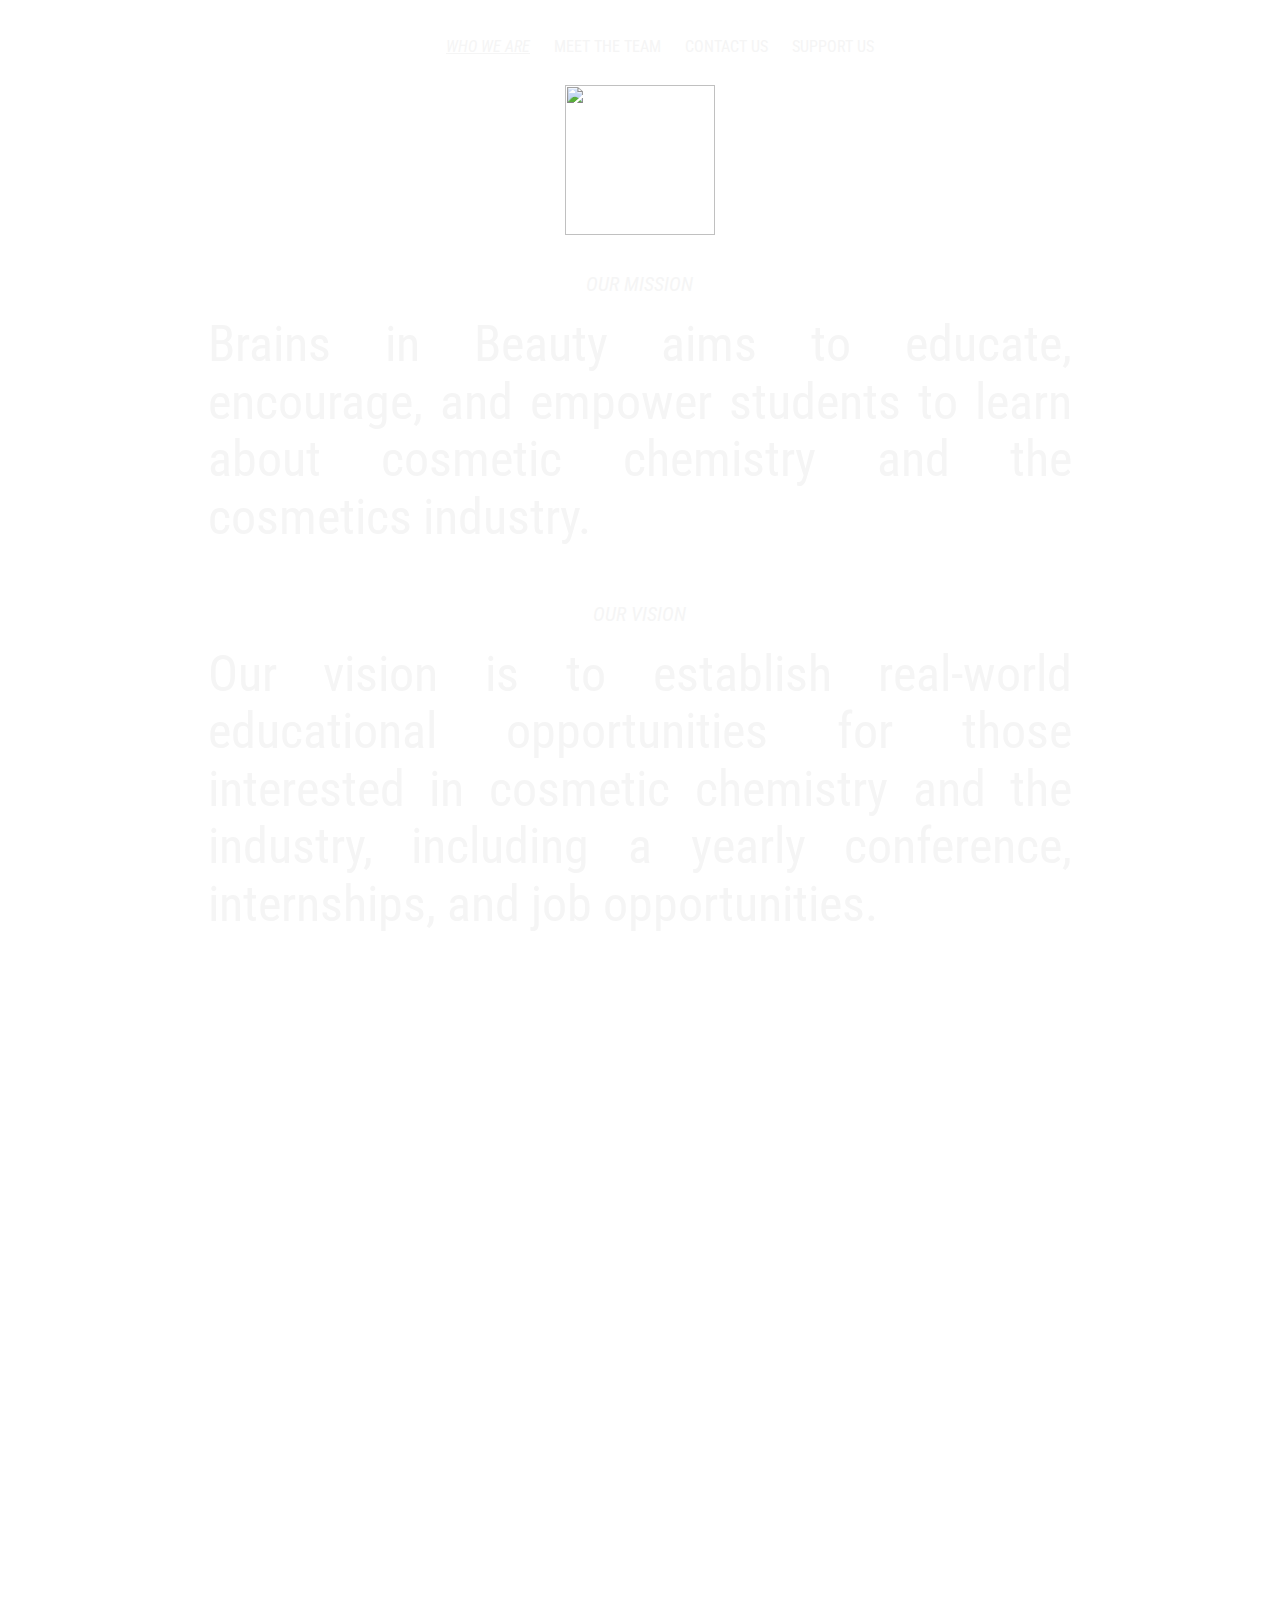
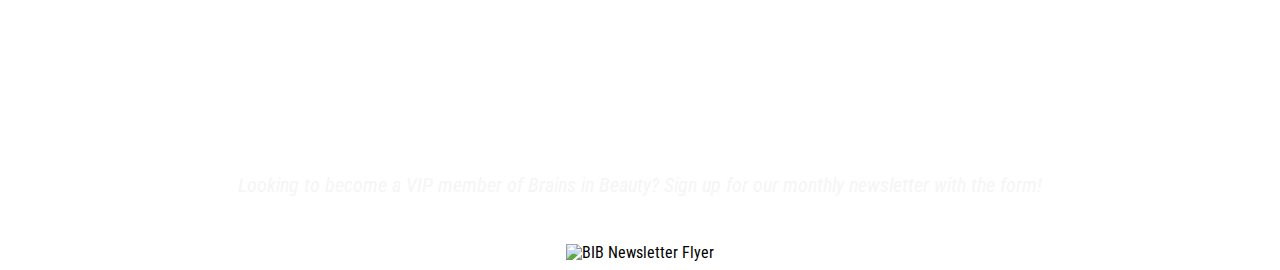
==== index.html @ ec40c1ff "Update index.html" ====
<!DOCTYPE html>
<head>

    <link rel="stylesheet" href="index.css">
    <link rel="stylesheet" href="bib.js">

    <meta charset="utf-8">
    <meta https-equiv="X-UA-Compatible" content="IE=edge,chrome=1">
    <title>Brains in Beauty</title>
    <meta name="description" content="Welcome to Brains in Beauty! Learn about cosmetic chemistry, the intersection between beauty and STEM, through our daily Instagram posts and other events." />
    <meta name="viewport" content="width=device-width, initial-scale=1, shrink-to-fit=no"/>
    <link rel="shortcut icon" href="https://i.pinimg.com/originals/32/4b/c8/324bc8eb2591b2b7aa3a9f1c256a3224.png"/>

    <link href="https://fonts.googleapis.com/css2?family=Roboto+Condensed:wght@300&display=swap" rel="stylesheet">

</head>

<body>

    <nav class="bottomNav" id="footer">
        <div class="center">
        <ul class="nav">
            <li><a class="active" href="#"><i><u>WHO WE ARE</i></u></a></li>
            <li><a href="meet-the-team.html">MEET THE TEAM</a></li>
<!--            <li><a href="events.html">EVENTS</a></li>-->
            <li><a href="contact.html">CONTACT US</a></li>
<!--             <li><a href="conference.html">CONFERENCE</a></li>  -->
            <li><a href="https://secure.givelively.org/donate/hackplus/brains-in-beauty" target="_blank" rel="noopener noreferrer">SUPPORT US</a></li>
          </ul>
        </div>
        </nav>

        <br>

        <div class="logo">
    <img src="https://i.pinimg.com/originals/7a/f0/b4/7af0b48e9fd006c48b57012f2252f63b.png" width="150" height="150">
</div>

    <div class="center2">
<br>
<div class=a>OUR MISSION</div>
    <div class=b>Brains in Beauty aims to educate, encourage, and empower students to learn about cosmetic chemistry and the cosmetics industry.</div><br><br>
    <div class=a>OUR VISION</div>
<div class=b>Our vision is to establish real-world educational opportunities for those interested in cosmetic chemistry and the industry, including a yearly conference, internships, and job opportunities.</div>

    </div>
    </div>
            <br>
            <br>
            <br>
            
    <div class="center3">

            
<p style="text-align: center;">
    <iframe src="https://docs.google.com/forms/d/e/1FAIpQLSfW_myFhr6chn6Lq3Cwmq552HHbUvUGpaI_oLFhipHFAgDVgA/viewform?embedded=true" width="600" height="682" frameborder="0" marginheight="0" marginwidth="0">Loading…</iframe>
        </p>
                <br>
                <br>           
            <div class=a>Looking to become a VIP member of Brains in Beauty? Sign up for our monthly newsletter with the form!</div>
                <br>
                <br>  
          
        <img src="https://i.pinimg.com/originals/e6/03/d7/e603d74979b2d8a4e59b5f4553f53e96.png?epik=dj0yJnU9UnlrZ2FMUlRleEJCU0Zhb1lpZ2FZNWhIeHNfTGZVX3ImcD0wJm49Wm5xb3RqUGVIQWEyUnVDV29EX2ZhQSZ0PUFBQUFBR0FhYWlj" alt="BIB Newsletter Flyer" width="600">

    </div>
</div>

      <script>
        function toggleNav() {
           var x = document.getElementsByTagName("nav")[0];
           if (x.className === "bottomNav") {
              x.className += " openNav";
           } else {
              x.className = "bottomNav";
           }
        }
        document.querySelector(".hamburger").addEventListener("click", toggleNav);
        </script>

<div class='embedsocial-instagram' data-ref="e9bfa2068ca4156b56351e6bf667d1aaae953242"></div><script>(function(d, s, id){var js; if (d.getElementById(id)) {return;} js = d.createElement(s); js.id = id; js.src = "https://embedsocial.com/embedscript/in.js"; d.getElementsByTagName("head")[0].appendChild(js);}(document, "script", "EmbedSocialInstagramScript"));</script>
<!--

<div id="list-builder"></div>
<div id="popup-box">
    <img src="https://images.edexlive.com/images/FrontEnd/images/close_btn.png" id="popup-close" />
    <div id="popup-box-content">
        <div id="big-text">
            <h2>Sign Up to Become a Brains in Beauty VIP Member Today!</h1>
        </div>
        <p>
            Be the first to hear about upcoming workshops, story takeovers, games, and more!
        </p>
        <form id="popup-form" action="https://email_list_service_api.com">
            <input type="hidden" name="list" value="key_list_etc" />
            <input type="text" name="name" placeholder="Full Name" />
            <input type="text" name="email" placeholder="Email Address" />
            <button type="button" name="subscribe">Subscribe</button>
        </form>
    </div>
</div>

-->

<script src="http://code.jquery.com/jquery-3.3.1.min.js"></script>
<script src="list-builder.js"></script>
---- index.css ----
html {
    line-height: 1.15; /* 1 */
    -webkit-text-size-adjust: 100%; /* 2 */
  }
  
body {
    font-family: 'Roboto Condensed', sans-serif;
    background-image: url('https://i.imgur.com/SW4bAV7.jpg');
    background-repeat: no-repeat;
    background-attachment: fixed;
    background-size: cover;
    background-position: center center;    
}



.center {
    margin: auto;
    width: 100%;

  }
  .center2 {
    margin: auto;
    width: 70%;
    border: 3px;
    padding: 10px;
  }

 .center3 {
      text-align: center;
  }

.mission {
    height:fit-content;
    width: fit-content;
    background: none;
    top: 13%;
    left: 10%;
    padding-right: 25%;
    padding-bottom: 5vw;
  position: fixed;

}

h1 {
    font-weight: normal;
    margin: 0.67em 0;
    color: #f5f5f5;
    text-align: justify;
    font-size: 4vw;
  }

.bottom {
    position: fixed;
    bottom: 0;
}

.nav{
  list-style:none;
  margin:0;
  padding-top: 20px;
  text-align:center;
}
.nav li{
  display:inline;
}
.nav a{
  display:inline-block;
  padding:10px;
  text-decoration: none;
  color: #f5f5f5;
}

.nav a:hover {
  color: #f4c1c1;
}

table {
  padding-top: 3vw;
  color: #f5f5f5;
  padding-left: 20px;
  padding-right: 20px;
}

th {
  text-align: center;
  font-size: 4vw;
}

td {
  width: 44%;
  font-size: 3.7vw;
  vertical-align: bottom;
  text-align: justify;
  padding: 10px;
}

.b {
  font-size: 50px;
  vertical-align: bottom;
  text-align: justify;
  padding: 10px;
  border-left: transparent, 50px;
  border-right: transparent, 50px;
  color: #f5f5f5;
}

.a {
  font-style: italic;
  font-size: 20px;
  text-align: center;
  padding: 10px;
  border-left: transparent, 50px;
  border-right: transparent, 50px;
  color: #f5f5f5;
}

small {
  width: 2%;
}

#center-table {
  text-align: center;
}

.embedsocial-instagram {
  padding-left: 200px;
  padding-right: 200px;
  margin: auto;
}

.logo {
  display: flex;
  justify-content: center;
}

/*

*/

#list-builder {
  position: fixed;
  left: 0;
  top: 0;
  width: 100%;
  height: 100%;
  background-color: #222;
  filter: alpha(opacity=80);
  opacity: 0.8;
  display: none;
}

#popup-box {
  position: fixed;
  left: 50%;
  top: 50%;
  transform: translate(-50%, -50%);
  background-color: #000;
  color: #FFFFFF;
  width: 90%;
  max-width: 600px;
  padding: 30px;
  border: 3px solid #FFFFFF;
  display: none;
}

#popup-close {
  position: absolute;
  top: -25px;
  right: -25px;
  cursor: pointer;
  width: 40px;
}

#popup-box h2 {
  margin: 0;
}

#popup-box form {
  margin-bottom: 0px;
}

#popup-box input {
  padding: 10px;
  border: 1px solid #333;
  width: 40%;
}

#popup-box button {
  padding: 10px;
  margin-top: 10px;
  border: 1px solid #333;
  background-color: #f4c1c1;
}

h2 {
    font-weight: normal;
    margin: 0.67em 0;
    color: #f5f5f5;
    text-align: center;
    font-size: 4vw;
}
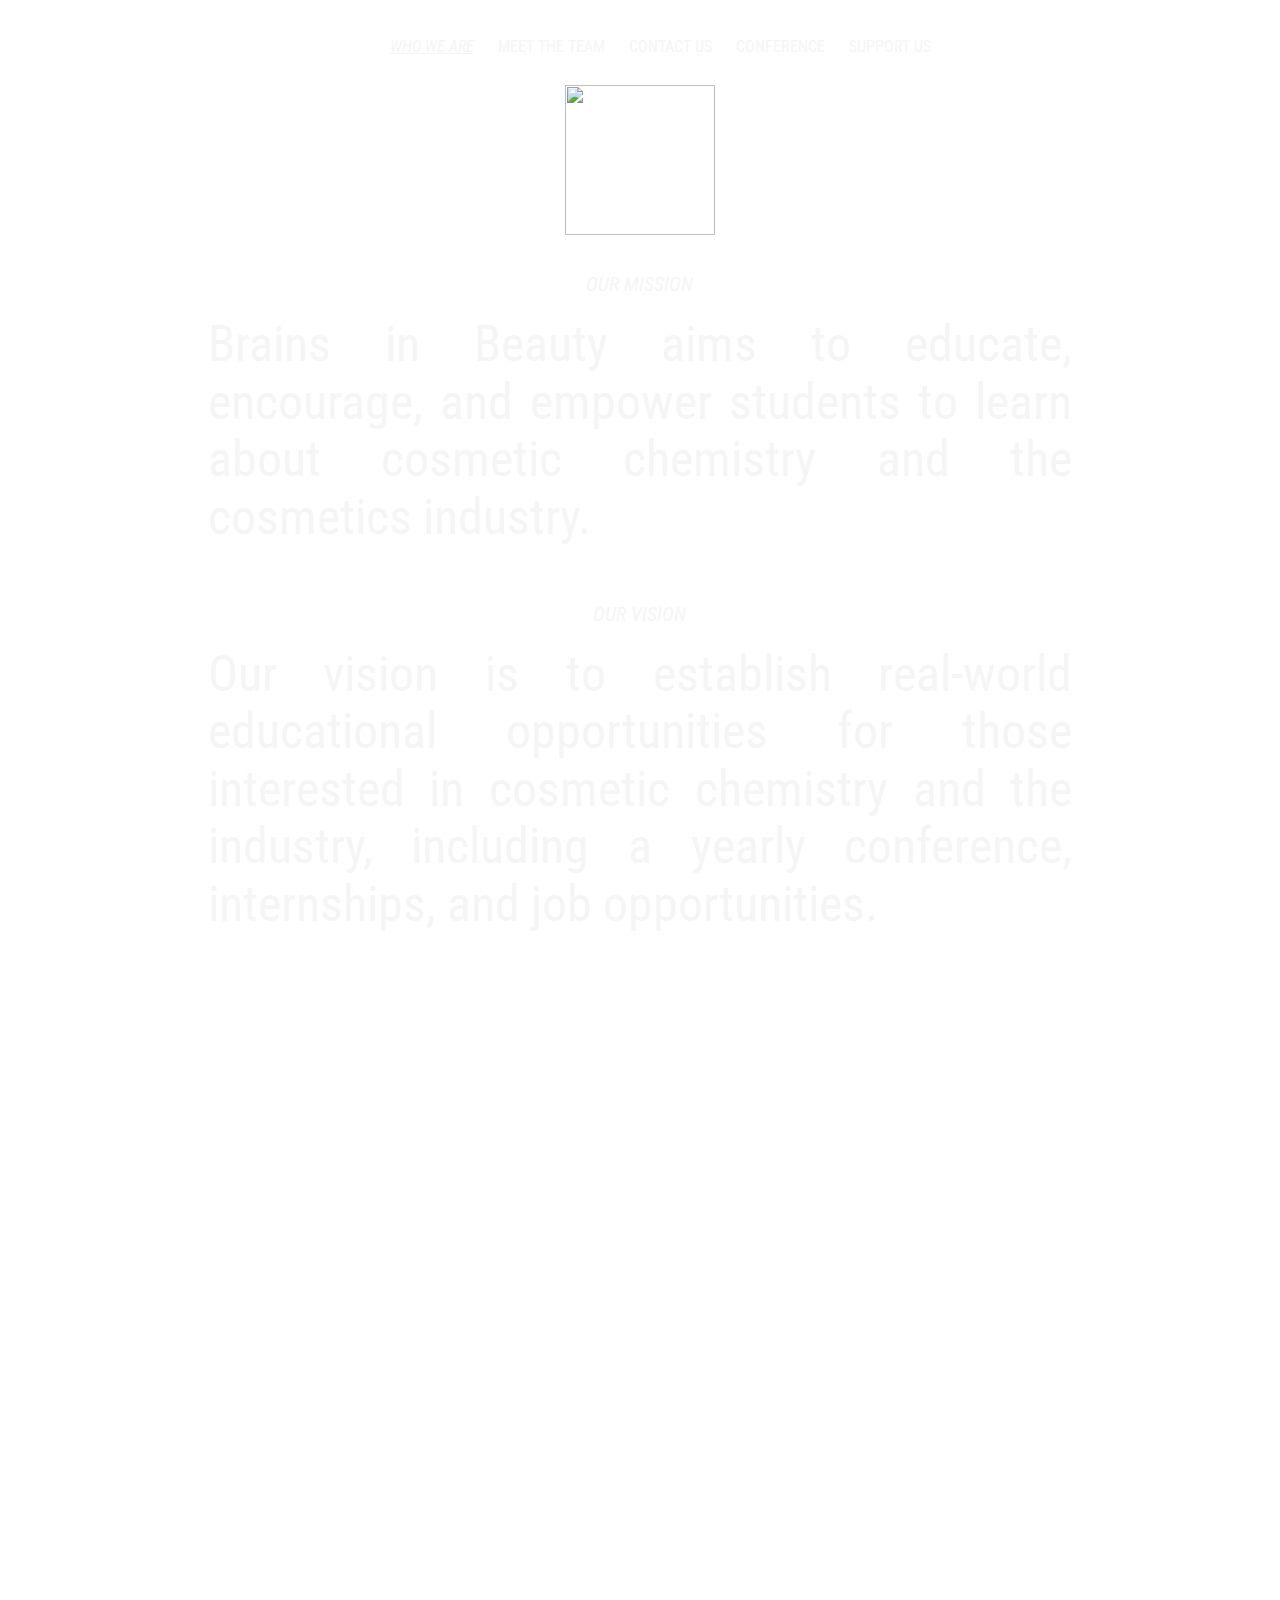
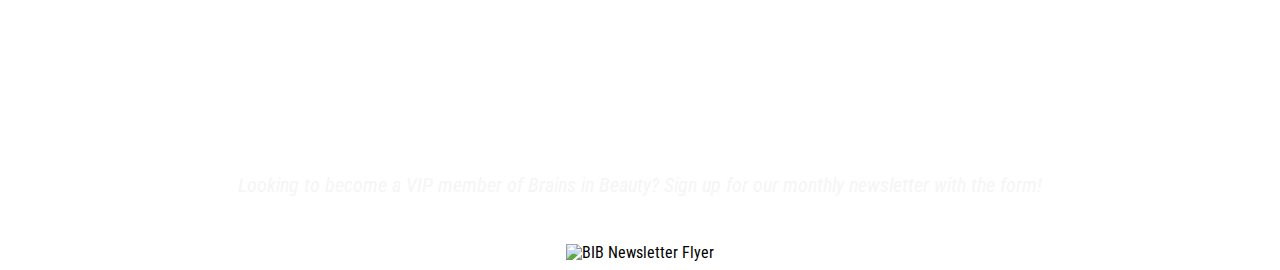
==== commit 2dd269b9: "Update index.html" ====
--- a/index.html
+++ b/index.html
@@ -24,7 +24,7 @@
             <li><a href="meet-the-team.html">MEET THE TEAM</a></li>
 <!--            <li><a href="events.html">EVENTS</a></li>-->
             <li><a href="contact.html">CONTACT US</a></li>
-<!--             <li><a href="conference.html">CONFERENCE</a></li>  -->
+            <li><a href="conference.html">CONFERENCE</a></li>
             <li><a href="https://secure.givelively.org/donate/hackplus/brains-in-beauty" target="_blank" rel="noopener noreferrer">SUPPORT US</a></li>
           </ul>
         </div>
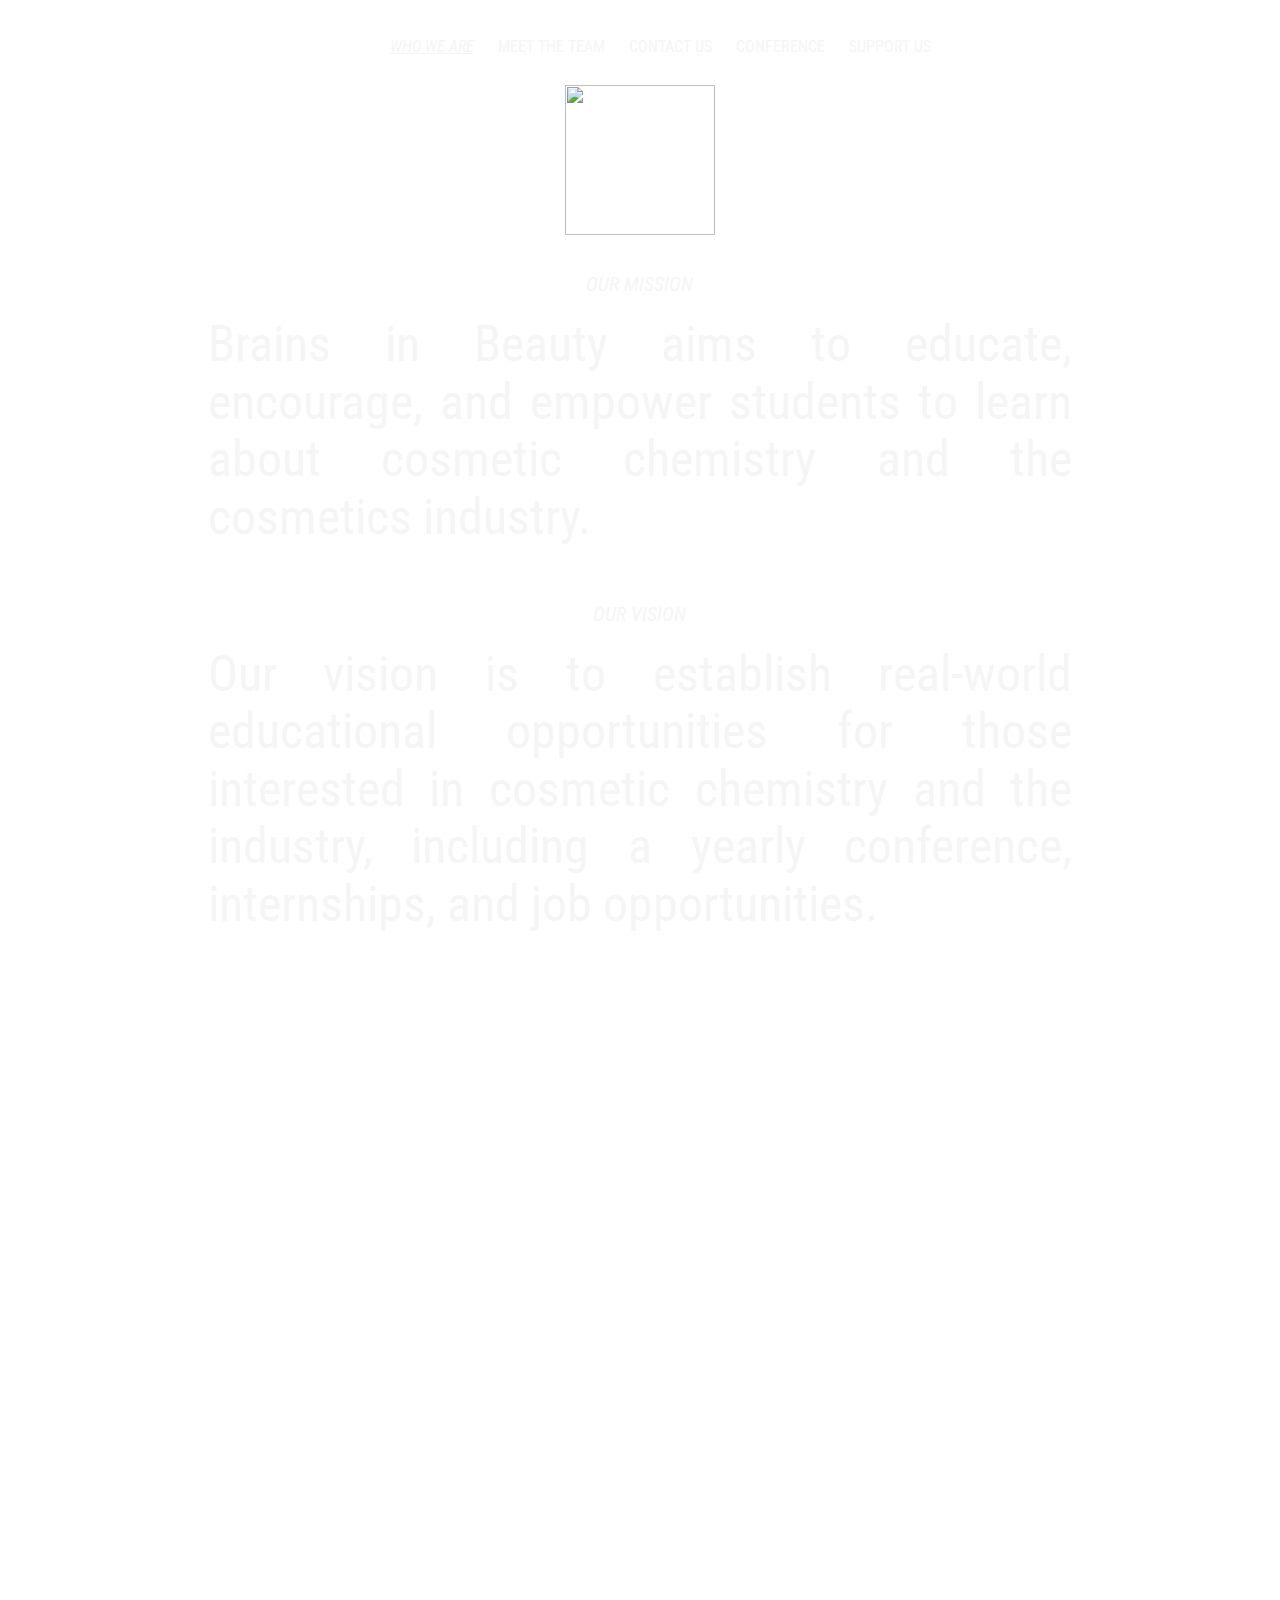
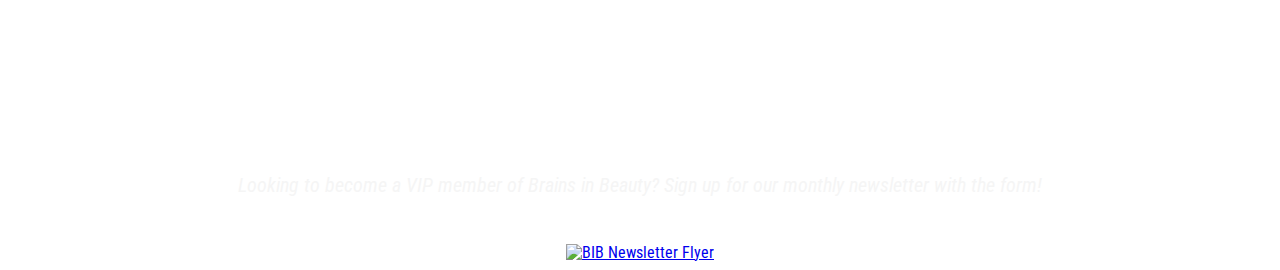
==== commit a7a9a3a5: "Update index.html" ====
--- a/index.html
+++ b/index.html
@@ -60,9 +60,9 @@
             <div class=a>Looking to become a VIP member of Brains in Beauty? Sign up for our monthly newsletter with the form!</div>
                 <br>
                 <br>  
-          
+          <a href="https://form.jotform.com/211085438442150" target="blank">
         <img src="https://i.pinimg.com/originals/e6/03/d7/e603d74979b2d8a4e59b5f4553f53e96.png?epik=dj0yJnU9UnlrZ2FMUlRleEJCU0Zhb1lpZ2FZNWhIeHNfTGZVX3ImcD0wJm49Wm5xb3RqUGVIQWEyUnVDV29EX2ZhQSZ0PUFBQUFBR0FhYWlj" alt="BIB Newsletter Flyer" width="600">
-
+    </a>
     </div>
 </div>
 
@@ -79,28 +79,7 @@
         </script>
 
 <div class='embedsocial-instagram' data-ref="e9bfa2068ca4156b56351e6bf667d1aaae953242"></div><script>(function(d, s, id){var js; if (d.getElementById(id)) {return;} js = d.createElement(s); js.id = id; js.src = "https://embedsocial.com/embedscript/in.js"; d.getElementsByTagName("head")[0].appendChild(js);}(document, "script", "EmbedSocialInstagramScript"));</script>
-<!--
 
-<div id="list-builder"></div>
-<div id="popup-box">
-    <img src="https://images.edexlive.com/images/FrontEnd/images/close_btn.png" id="popup-close" />
-    <div id="popup-box-content">
-        <div id="big-text">
-            <h2>Sign Up to Become a Brains in Beauty VIP Member Today!</h1>
-        </div>
-        <p>
-            Be the first to hear about upcoming workshops, story takeovers, games, and more!
-        </p>
-        <form id="popup-form" action="https://email_list_service_api.com">
-            <input type="hidden" name="list" value="key_list_etc" />
-            <input type="text" name="name" placeholder="Full Name" />
-            <input type="text" name="email" placeholder="Email Address" />
-            <button type="button" name="subscribe">Subscribe</button>
-        </form>
-    </div>
-</div>
-
--->
 
 <script src="http://code.jquery.com/jquery-3.3.1.min.js"></script>
 <script src="list-builder.js"></script>
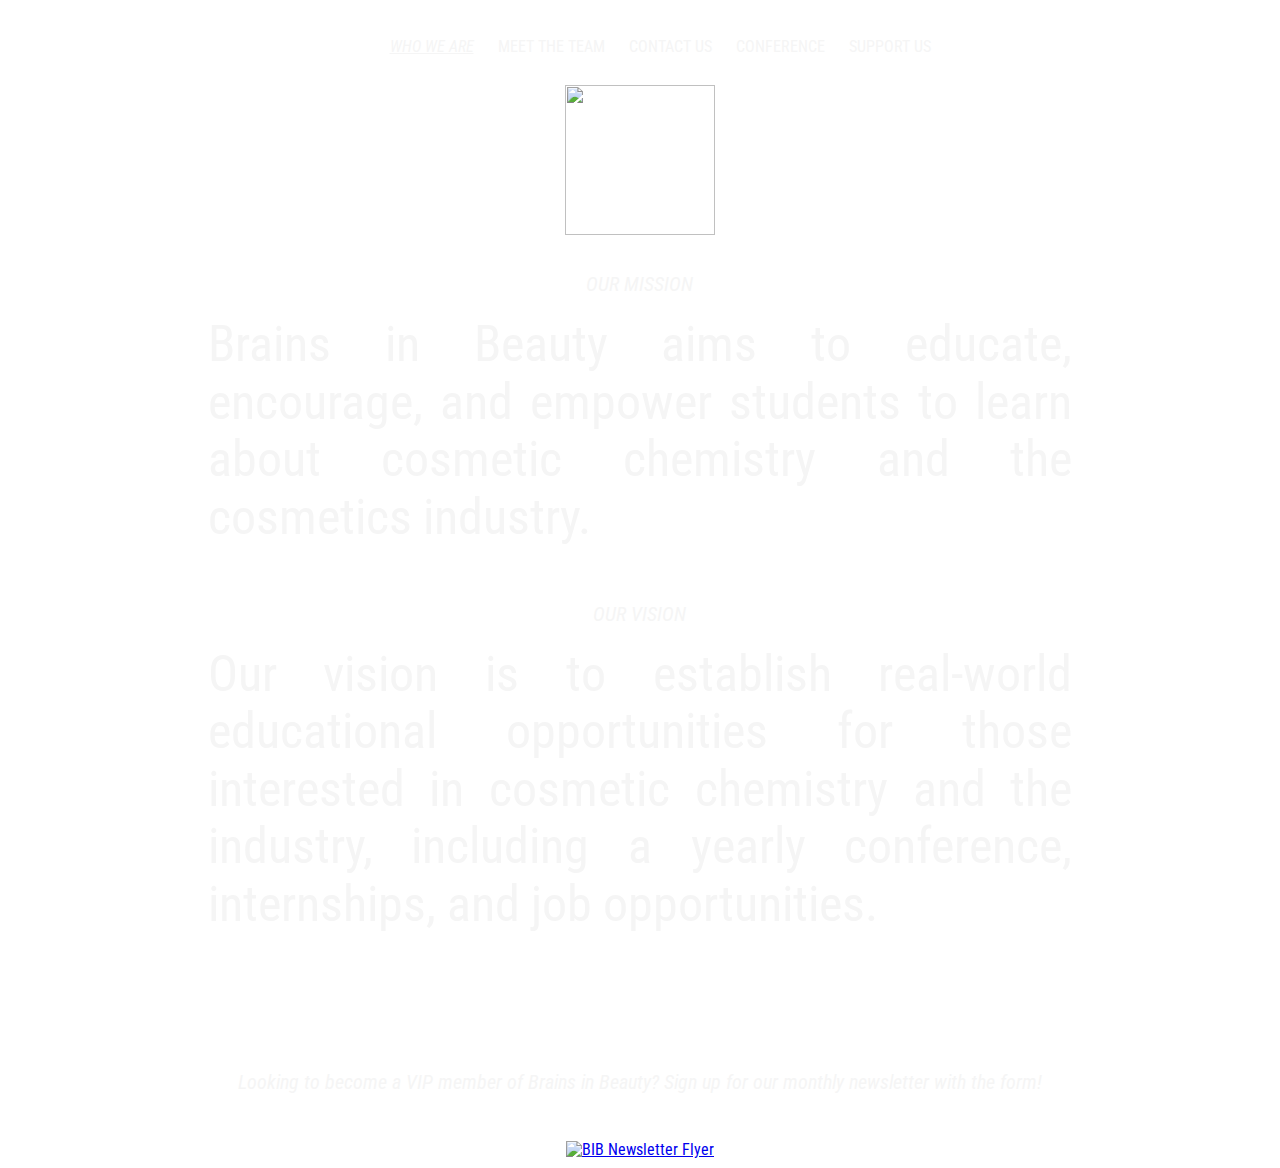
==== commit 26c43c0f: "Update index.html" ====
--- a/index.html
+++ b/index.html
@@ -53,8 +53,7 @@
 
             
 <p style="text-align: center;">
-    <iframe src="https://docs.google.com/forms/d/e/1FAIpQLSfW_myFhr6chn6Lq3Cwmq552HHbUvUGpaI_oLFhipHFAgDVgA/viewform?embedded=true" width="600" height="682" frameborder="0" marginheight="0" marginwidth="0">Loading…</iframe>
-        </p>
+<script type="text/javascript" src="https://form.jotform.com/jsform/211085438442150"></script>        </p>
                 <br>
                 <br>           
             <div class=a>Looking to become a VIP member of Brains in Beauty? Sign up for our monthly newsletter with the form!</div>
@@ -78,8 +77,9 @@
         document.querySelector(".hamburger").addEventListener("click", toggleNav);
         </script>
 
-<div class='embedsocial-instagram' data-ref="e9bfa2068ca4156b56351e6bf667d1aaae953242"></div><script>(function(d, s, id){var js; if (d.getElementById(id)) {return;} js = d.createElement(s); js.id = id; js.src = "https://embedsocial.com/embedscript/in.js"; d.getElementsByTagName("head")[0].appendChild(js);}(document, "script", "EmbedSocialInstagramScript"));</script>
+<div class="powr-social-feed" id="4484e330_1609856788"></div>
 
+<script src="https://www.powr.io/powr.js?platform=html"></script>
 
 <script src="http://code.jquery.com/jquery-3.3.1.min.js"></script>
 <script src="list-builder.js"></script>
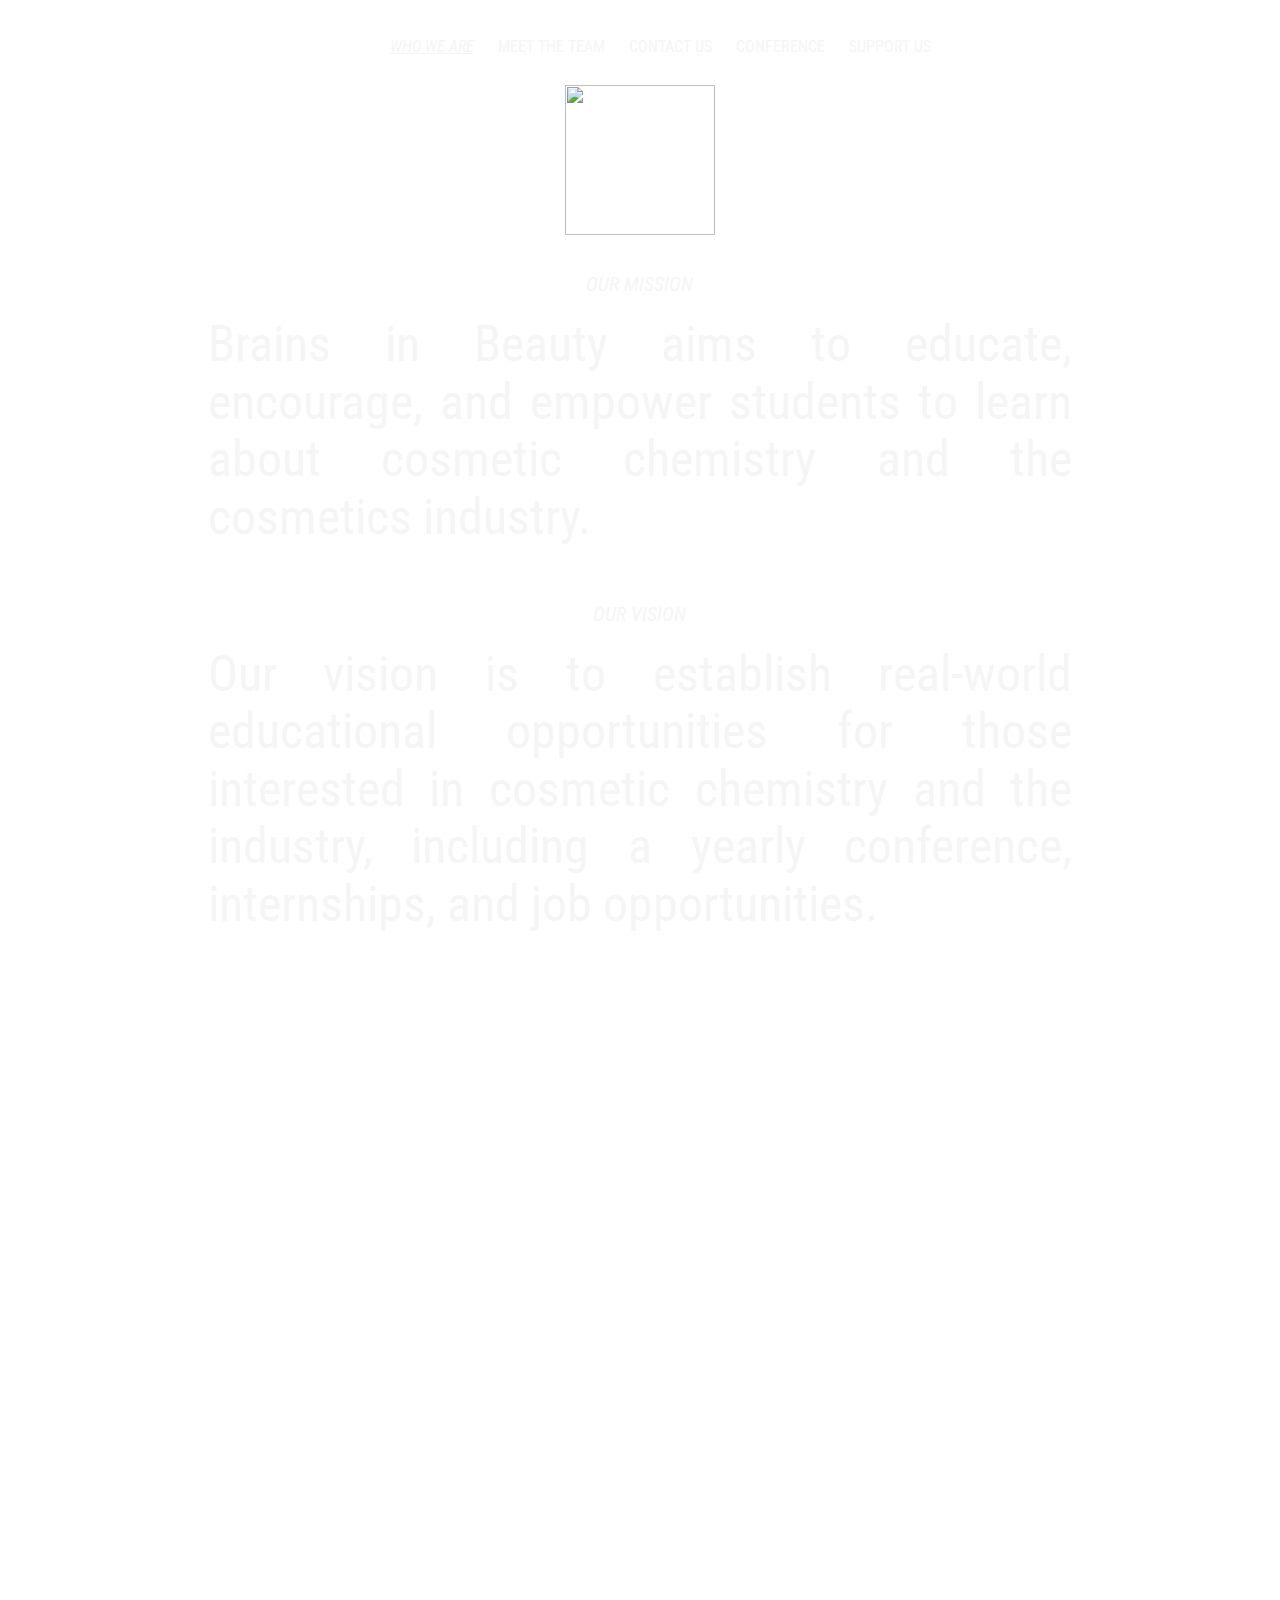
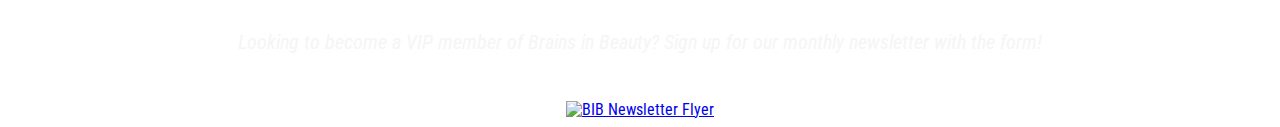
==== commit 68391097: "Update index.html" ====
--- a/index.html
+++ b/index.html
@@ -53,7 +53,103 @@
 
             
 <p style="text-align: center;">
-<script type="text/javascript" src="https://form.jotform.com/jsform/211085438442150"></script>        </p>
+
+    <iframe
+      id="JotFormIFrame-212557315897365"
+      title="Clone of Sign Up to Receive BIB's Newsletter🤫"
+      onload="window.parent.scrollTo(0,0)"
+      allowtransparency="true"
+      allowfullscreen="true"
+      allow="geolocation; microphone; camera"
+      src="https://form.jotform.com/212557315897365"
+      frameborder="0"
+      style="
+      min-width: 100%;
+      height:539px;
+      border:none;"
+      scrolling="no"
+    >
+    </iframe>
+    <script type="text/javascript">
+      var ifr = document.getElementById("JotFormIFrame-212557315897365");
+      if (ifr) {
+        var src = ifr.src;
+        var iframeParams = [];
+        if (window.location.href && window.location.href.indexOf("?") > -1) {
+          iframeParams = iframeParams.concat(window.location.href.substr(window.location.href.indexOf("?") + 1).split('&'));
+        }
+        if (src && src.indexOf("?") > -1) {
+          iframeParams = iframeParams.concat(src.substr(src.indexOf("?") + 1).split("&"));
+          src = src.substr(0, src.indexOf("?"))
+        }
+        iframeParams.push("isIframeEmbed=1");
+        ifr.src = src + "?" + iframeParams.join('&');
+      }
+      window.handleIFrameMessage = function(e) {
+        if (typeof e.data === 'object') { return; }
+        var args = e.data.split(":");
+        if (args.length > 2) { iframe = document.getElementById("JotFormIFrame-" + args[(args.length - 1)]); } else { iframe = document.getElementById("JotFormIFrame"); }
+        if (!iframe) { return; }
+        switch (args[0]) {
+          case "scrollIntoView":
+            iframe.scrollIntoView();
+            break;
+          case "setHeight":
+            iframe.style.height = args[1] + "px";
+            break;
+          case "collapseErrorPage":
+            if (iframe.clientHeight > window.innerHeight) {
+              iframe.style.height = window.innerHeight + "px";
+            }
+            break;
+          case "reloadPage":
+            window.location.reload();
+            break;
+          case "loadScript":
+            if( !window.isPermitted(e.origin, ['jotform.com', 'jotform.pro']) ) { break; }
+            var src = args[1];
+            if (args.length > 3) {
+                src = args[1] + ':' + args[2];
+            }
+            var script = document.createElement('script');
+            script.src = src;
+            script.type = 'text/javascript';
+            document.body.appendChild(script);
+            break;
+          case "exitFullscreen":
+            if      (window.document.exitFullscreen)        window.document.exitFullscreen();
+            else if (window.document.mozCancelFullScreen)   window.document.mozCancelFullScreen();
+            else if (window.document.mozCancelFullscreen)   window.document.mozCancelFullScreen();
+            else if (window.document.webkitExitFullscreen)  window.document.webkitExitFullscreen();
+            else if (window.document.msExitFullscreen)      window.document.msExitFullscreen();
+            break;
+        }
+        var isJotForm = (e.origin.indexOf("jotform") > -1) ? true : false;
+        if(isJotForm && "contentWindow" in iframe && "postMessage" in iframe.contentWindow) {
+          var urls = {"docurl":encodeURIComponent(document.URL),"referrer":encodeURIComponent(document.referrer)};
+          iframe.contentWindow.postMessage(JSON.stringify({"type":"urls","value":urls}), "*");
+        }
+      };
+      window.isPermitted = function(originUrl, whitelisted_domains) {
+        var url = document.createElement('a');
+        url.href = originUrl;
+        var hostname = url.hostname;
+        var result = false;
+        if( typeof hostname !== 'undefined' ) {
+          whitelisted_domains.forEach(function(element) {
+              if( hostname.slice((-1 * element.length - 1)) === '.'.concat(element) ||  hostname === element ) {
+                  result = true;
+              }
+          });
+          return result;
+        }
+      }
+      if (window.addEventListener) {
+        window.addEventListener("message", handleIFrameMessage, false);
+      } else if (window.attachEvent) {
+        window.attachEvent("onmessage", handleIFrameMessage);
+      }
+      </script> </p>
                 <br>
                 <br>           
             <div class=a>Looking to become a VIP member of Brains in Beauty? Sign up for our monthly newsletter with the form!</div>
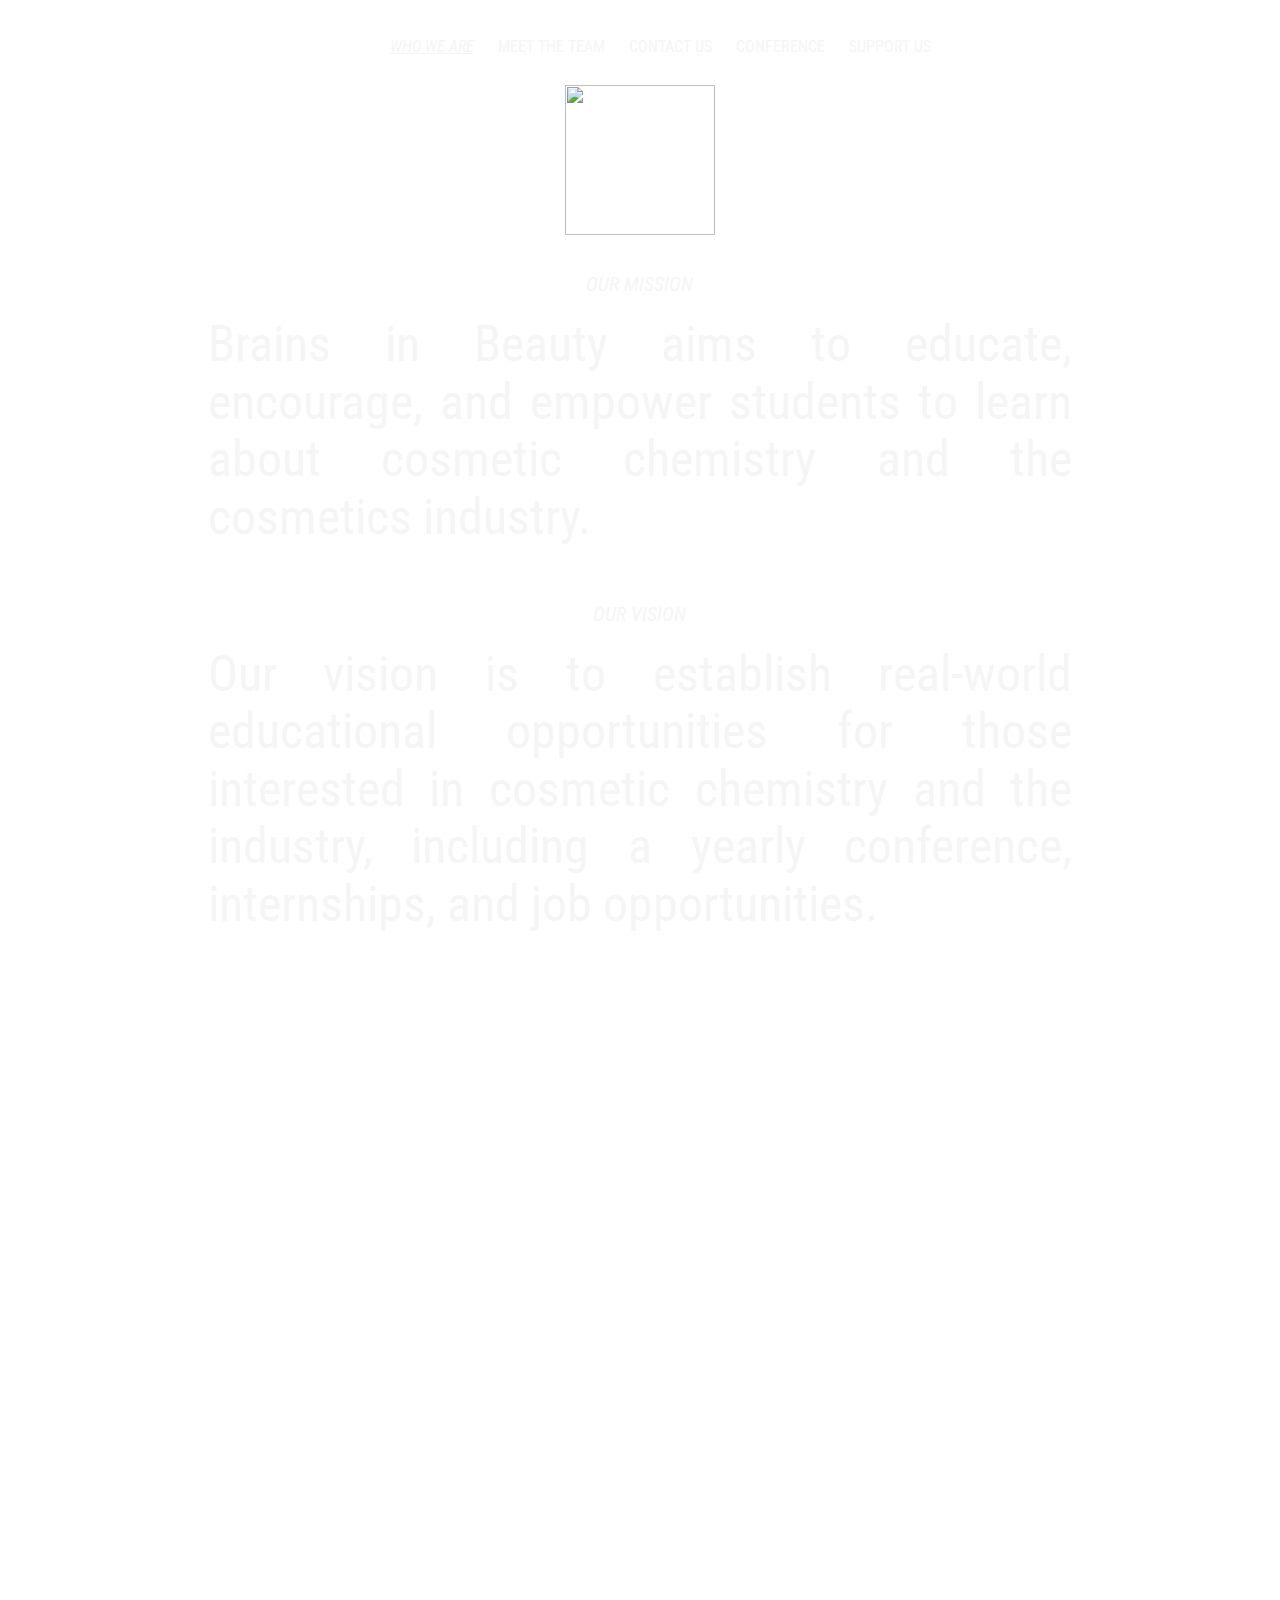
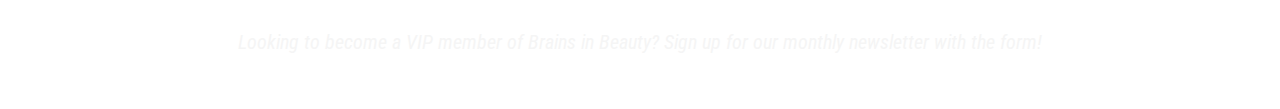
==== commit 66317cbe: "Update index.html" ====
--- a/index.html
+++ b/index.html
@@ -155,9 +155,7 @@
             <div class=a>Looking to become a VIP member of Brains in Beauty? Sign up for our monthly newsletter with the form!</div>
                 <br>
                 <br>  
-          <a href="https://form.jotform.com/211085438442150" target="blank">
-        <img src="https://i.pinimg.com/originals/e6/03/d7/e603d74979b2d8a4e59b5f4553f53e96.png?epik=dj0yJnU9UnlrZ2FMUlRleEJCU0Zhb1lpZ2FZNWhIeHNfTGZVX3ImcD0wJm49Wm5xb3RqUGVIQWEyUnVDV29EX2ZhQSZ0PUFBQUFBR0FhYWlj" alt="BIB Newsletter Flyer" width="600">
-    </a>
+    
     </div>
 </div>
 
@@ -173,8 +171,7 @@
         document.querySelector(".hamburger").addEventListener("click", toggleNav);
         </script>
 
-<div class="powr-social-feed" id="4484e330_1609856788"></div>
-
+<div class="powr-social-feed" id="bc21ce83_1631575888"></div>
 <script src="https://www.powr.io/powr.js?platform=html"></script>
 
 <script src="http://code.jquery.com/jquery-3.3.1.min.js"></script>
